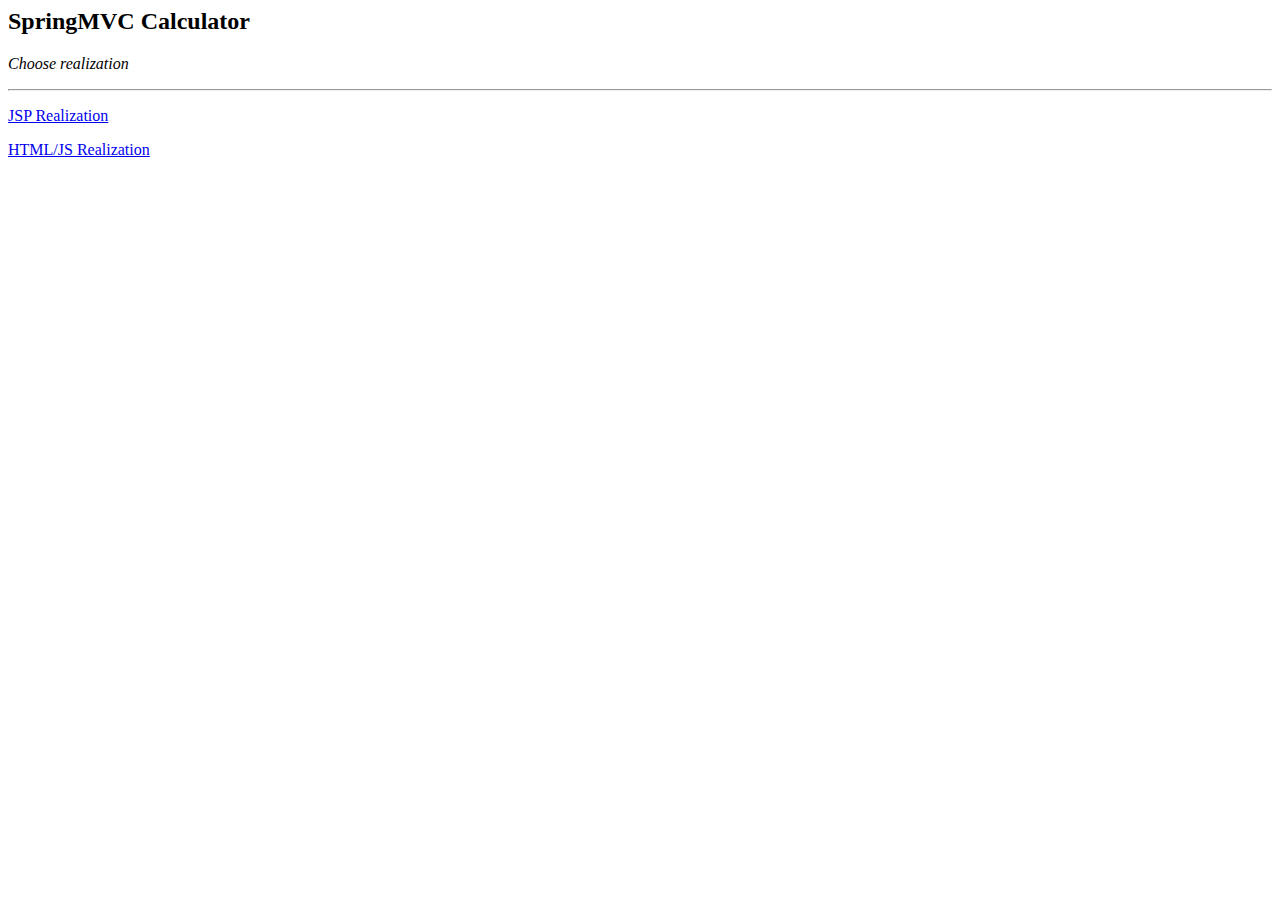
==== src/main/webapp/index.html @ 4e0bedbe "Second Build" ====
<html>
<head>
    <meta http-equiv="Content-Type" content="text/html; charset=UTF-8">
    <title>SpringMVC Calculator</title>
</head>
<body>
<h2>SpringMVC Calculator </h2>
<p><i>Choose realization</i></p>
<hr/>
<p><a href="dynamic/calcjsp">JSP Realization</a></p>
<p><a href="calchtml.html">HTML/JS Realization</a></p>

</body>
</html>
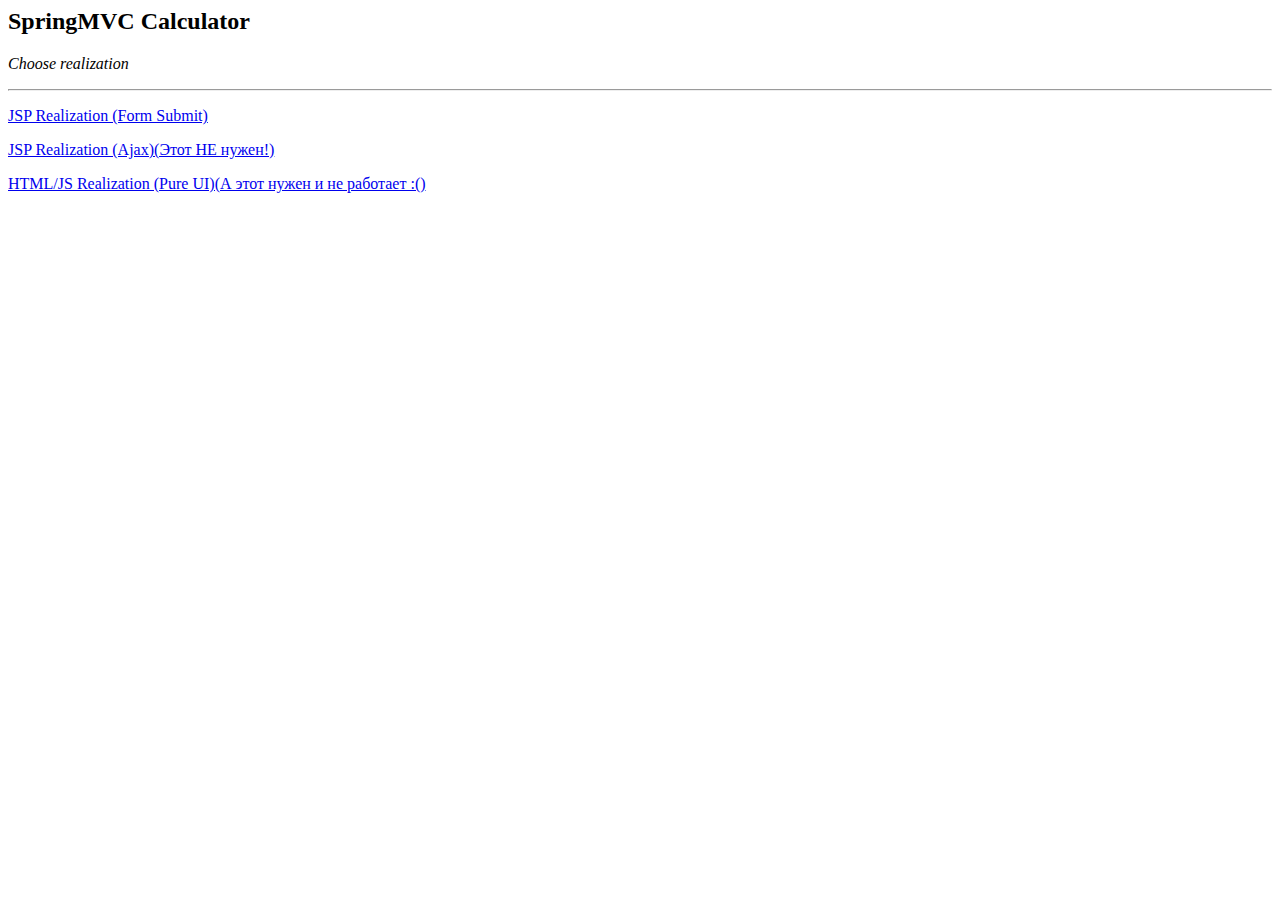
==== commit 527d6180: "Add working AJAX and LOG. Problem with controller" ====
--- a/src/main/webapp/index.html
+++ b/src/main/webapp/index.html
@@ -7,8 +7,9 @@
 <h2>SpringMVC Calculator </h2>
 <p><i>Choose realization</i></p>
 <hr/>
-<p><a href="dynamic/calcjsp">JSP Realization</a></p>
-<p><a href="calchtml.html">HTML/JS Realization</a></p>
+<p><a href="dynamic/calcJsp">JSP Realization (Form Submit)</a></p>
+<p><a href="dynamic/calcAjax">JSP Realization (Ajax)(Этот НЕ нужен!)</a></p>
+<p><a href="calcUIJS.html">HTML/JS Realization (Pure UI)(А этот нужен и не работает :()</a></p>
 
 </body>
 </html>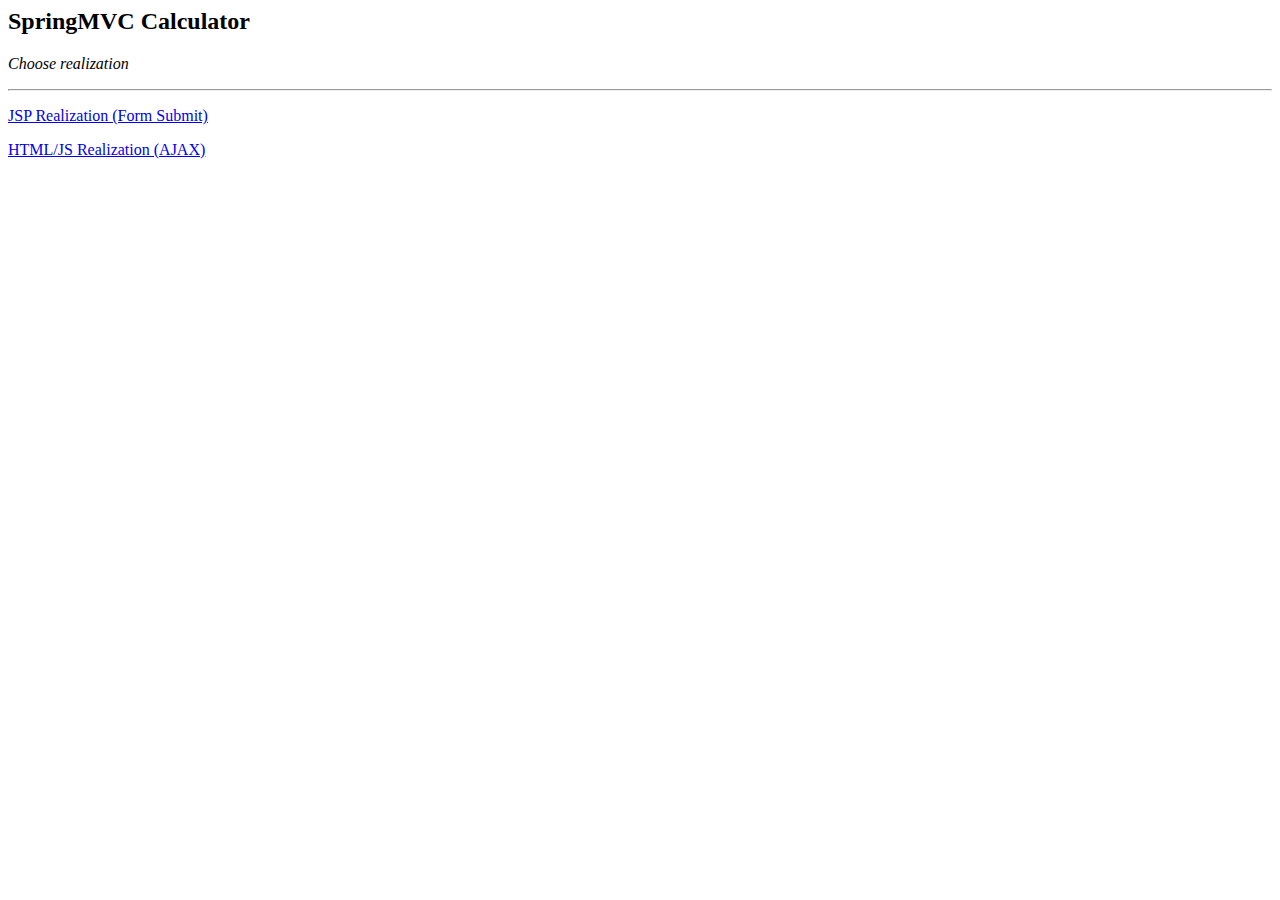
==== commit 1bcf5b61: "Final working build of web calc" ====
--- a/src/main/webapp/index.html
+++ b/src/main/webapp/index.html
@@ -8,8 +8,6 @@
 <p><i>Choose realization</i></p>
 <hr/>
 <p><a href="dynamic/calcJsp">JSP Realization (Form Submit)</a></p>
-<p><a href="dynamic/calcAjax">JSP Realization (Ajax)(Этот НЕ нужен!)</a></p>
-<p><a href="calcUIJS.html">HTML/JS Realization (Pure UI)(А этот нужен и не работает :()</a></p>
-
+<p><a href="calcUIJS.html">HTML/JS Realization (AJAX)</a></p>
 </body>
 </html>